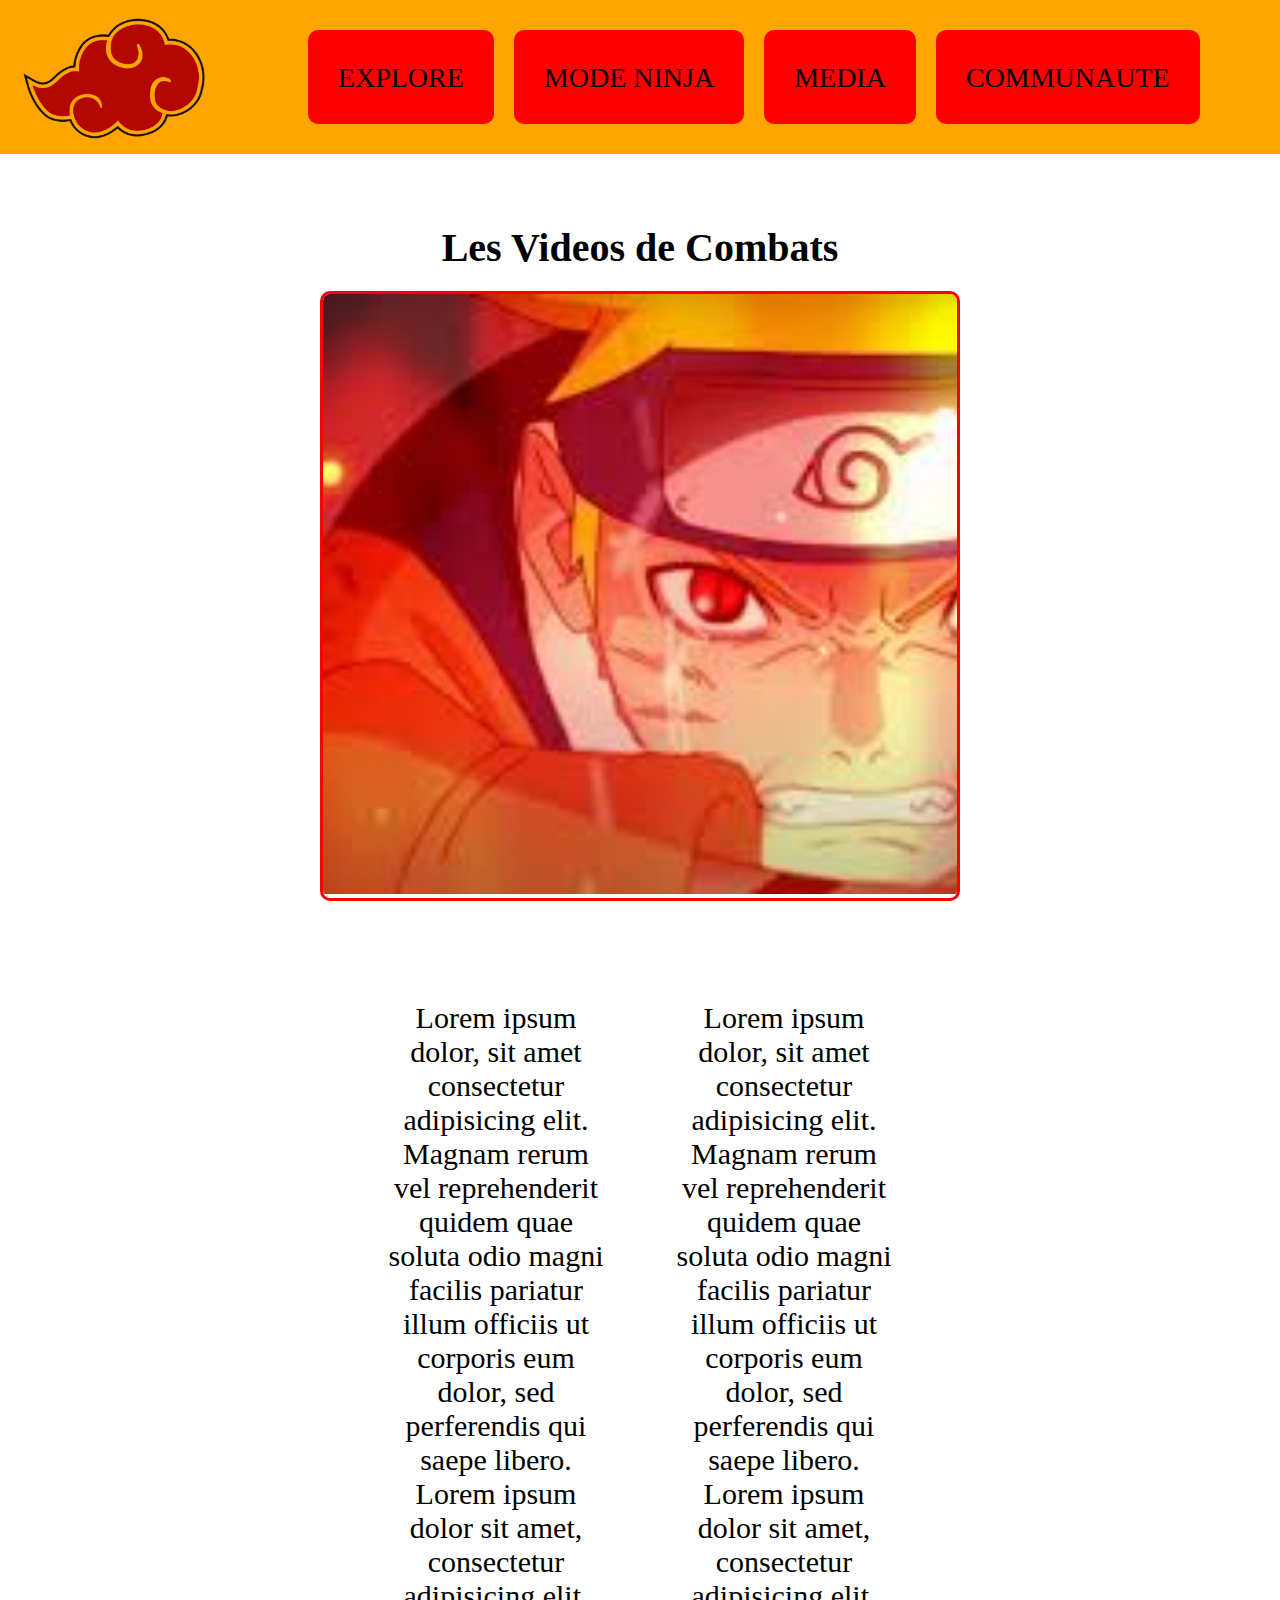
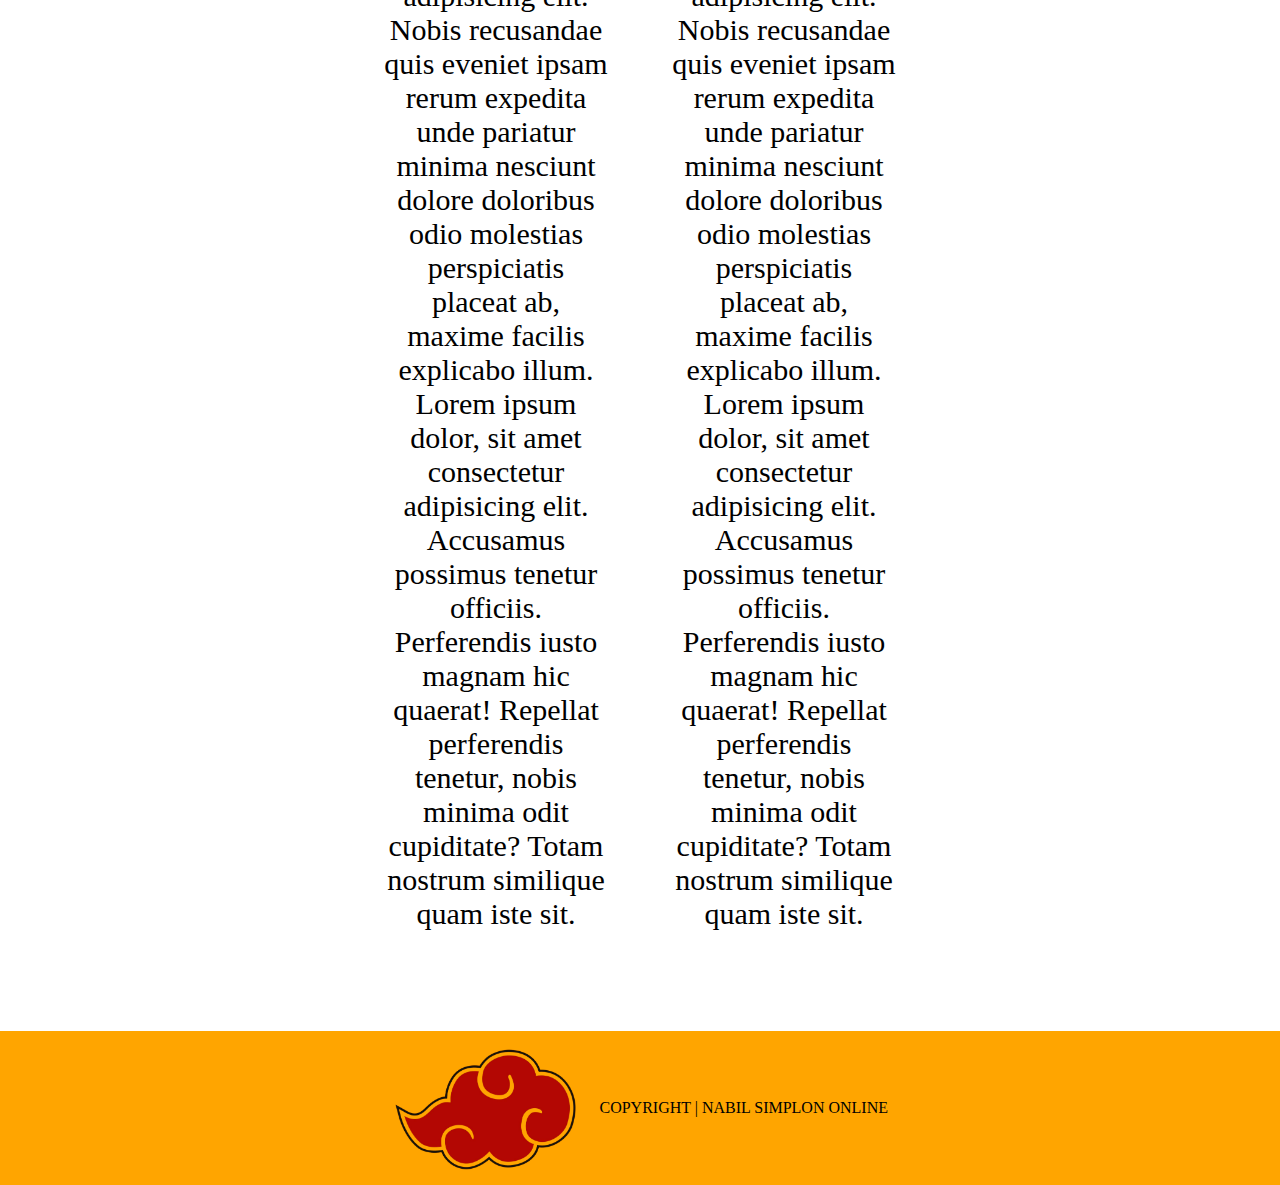
==== media.html @ 8ab28d4b "upload" ====
<!DOCTYPE html>
<html lang="en">
<head>
    <meta charset="UTF-8">
    <meta name="viewport" content="width=device-width, initial-scale=1.0">
    <link rel="stylesheet" href="style.css">
    <title>Document</title>
</head>
<body>
    <header>
        <!-- je n'ai pas de titre donc pas section -->
        <div class="header_top">
          <!-- j'ai une image je lui donne une class pour que je puisse modifier sa taile en css -->
          <div class="logo-top">
            <a href="index.html">
              <img src="images/logonew.png" alt="nuage rouge" class="logo" />
            </a>
          </div>
          <!-- ben c'est barre nav -->
          <nav id="nav">
            <ul>
              <li><a href="index.html">EXPLORE</a></li>
              <li><a href="#">MODE NINJA</a></li>
              <li><a href="media.html">MEDIA</a></li>
              <li><a href="communaute.html">COMMUNAUTE</a></li>
            </ul>
            <div id="icon"></div>
          </nav>
        </div>
        <main>

            <div class="caroussel">
                <h1> Les Videos de Combats</h1>
                <div class="slide-1">
                    <div class="slide">
                        <img src="images/narut.jpeg" class="test" alt="">
                    </div>
                    <div class="slide">
                        <img src="images/naruto-episode-inedit-news-visu.jpg" class="test" alt="">
                    </div>
                    <div class="slide">
                        <img src="images/hq720.jpg" class="test" alt="">
                    </div>
                    <div class="slide">
                        <img src="images/naruto-pictures.jpg" class="test" alt="">
                    </div>
                </div>

                <div class="contenu-text">
                    <div class="container_com">
                            <div class="par2">
                                <p>Lorem ipsum dolor, sit amet consectetur adipisicing elit. Magnam rerum vel reprehenderit quidem quae soluta odio magni facilis pariatur illum officiis ut corporis eum dolor, sed perferendis qui saepe libero.
                                    Lorem ipsum dolor sit amet, consectetur adipisicing elit. Nobis recusandae quis eveniet ipsam rerum expedita unde pariatur minima nesciunt dolore doloribus odio molestias perspiciatis placeat ab, maxime facilis explicabo illum.
                                    Lorem ipsum dolor, sit amet consectetur adipisicing elit. Accusamus possimus tenetur officiis. Perferendis iusto magnam hic quaerat! Repellat perferendis tenetur, nobis minima odit cupiditate? Totam nostrum similique quam iste sit.
                                </p>
                            </div>
                            <div class="par2">
                                <p>Lorem ipsum dolor, sit amet consectetur adipisicing elit. Magnam rerum vel reprehenderit quidem quae soluta odio magni facilis pariatur illum officiis ut corporis eum dolor, sed perferendis qui saepe libero.
                                    Lorem ipsum dolor sit amet, consectetur adipisicing elit. Nobis recusandae quis eveniet ipsam rerum expedita unde pariatur minima nesciunt dolore doloribus odio molestias perspiciatis placeat ab, maxime facilis explicabo illum.
                                    Lorem ipsum dolor, sit amet consectetur adipisicing elit. Accusamus possimus tenetur officiis. Perferendis iusto magnam hic quaerat! Repellat perferendis tenetur, nobis minima odit cupiditate? Totam nostrum similique quam iste sit.
                                </p>
                            </div>
                    </div>
                </div>
        
    

        </main>
        <footer>
            <div class="buttom">
                <div class="logo-bottom">
                    <img src="images/logonew.png" alt="nuage rouge" class="logo">
                </div>
    
                <div class="copyright">
                    <p>COPYRIGHT | NABIL SIMPLON ONLINE</p>
                </div>
            </div>
        </footer>
        <script src="index.js"></script> 
</body>
</html>
---- style.css ----
*{
    padding: 0;
    margin: 0;
    box-sizing: border-box;
}

/* debut header */
    /* div header_top nav-logo */
        /* le logo est a gauche et ma nav est a droite avec un fond orange et mes le fond de mes menu et rouge  et sur la meme ligne */
        /* juste en dessous il y a une photo baniere avec a l'interieur un barre de recherche et un texte */
    /* fin div header_top nav-logo */
/* fin header */
/* main */
    /*section */
        /* il ya un titre centrer */
        /*  il ya une img et un texte sur la meme ligne */
    /* fin section */
    /* section */
        /* il ya un titre centrer */
        /*  il ya une img et un texte sur la meme ligne */
    /* fin section */
/*fin du main  */
/* debut footer  */
    /* div */
        /* il un footer en rouge et a la l'interieur il y a un logo et un texte a affilé */
    /* fin div */
/* fin du footer */

/* STYLE GLOBAL */

/* Liens */

a {
    color: black;
    text-decoration: none;
    /* font-size: 45px; */
    vertical-align: middle;
}

body{
    cursor: url("images/kunai.png"), auto;
}

/* Titre */

h1 {
    text-align: center;
}

/* Formulaire */

input, textarea{
    /* padding: 8px 150px 0 0; */
    font-family: Arial, Helvetica, sans-serif;
    border-radius: 20px;
    background-color: gainsboro;
    padding: 20px;
}



/* HEADER */

.header_top {
    display: flex;
    justify-content: space-between;
    align-items: center;
    width: 100%;
    background-color: orange;
}

/* Logo Top */

.logo-top {
    padding-left: 20px;
    padding-right: 20px;
}

.logo-top .logo {
    /* width: 150px; */
    height: 150px;
}


/* Navbar Top (Navigation) */

#nav ul {
    display: flex;
    width: 100%;
    /* width: 80%; */
    /* justify-content: space-around; */
}

#nav li {
    list-style: none;
    background-color: red; 
    text-decoration: none;
    border-radius: 10px;
    padding: 30px;
    margin: 10px;
    text-align: center;
    /* width: 680px; */
    /* align-items: center; */
}

#nav {
    display: flex;
    margin: 0 auto;
    padding: 10px;
    /* align-items: center; */
    font-size: calc(0.5rem + 1.5vw);
}

#nav ul li a{
    font-size: 46px;
}

#icon {
    cursor: pointer;
    display: none  ;
} 


/* Bannière */

.header_banniere{
    display: flex;
    justify-content: space-between;
    width: 100%;
}

.header_banniere {
    background: url(images/bannieretop.png) center / cover no-repeat;
    /* height: 450px; */
}

.contain-banniere{
    display: flex;
    flex-direction: column;
    justify-content: center;
    align-items: center;
    width: 50%;
    margin: auto;
}

.img_banniere{
    height: 500px;
    margin-left: 30px;
}

.texte_top{
   width: 50%;
   text-align: center;
   margin: 83.5px;
   font-size: 17px;
   display: flex;
   flex-direction: column;
   margin-left: 150px;
}

.serch{
    margin-top: 20px;
    text-align: center;
}

.serch input[type="search"]{
    padding: 25px;
    width: 600px;
}

/* MAIN (Contenu de la page)  */


/* Bloc Section - Accueil */

.container {
    display: flex;
    margin: 100px;
}

.par {
    width: 55%;
    font-size: 22px;
}

/* Galerie - Communauté */

/* Bibliothèque Width */
.w-33 {
    width: calc(100% / 3); /* 3 blocs de 33.33% */
}

.galerie {
    width: 80%;
    margin: 0 auto;
}

.container_galerie {
    display: flex;
    justify-content: center;
    align-items: center;
    gap: 5vw;
}

/* .photo {
    
    flex-direction: column;
    display:flex;
    background-color: red;
    border-radius: 10%;
    width: 500px;
    height: 600px;
    justify-content: center;
    padding: auto;
    margin:35px;
    text-align: center;
} */

/* .picture {
    margin-right: 25px;
} */

.pictures {
    display: flex;
    flex-wrap: wrap;
    justify-content: center;
    gap: 5px;
    width: 385px;
    margin: 35px auto;
    padding: 20px;
    background-color: red;
    border-radius: 10%;
}

.petite {
    display: block;
    width: 170px;
    height: 170px;
}

/* Bloc Central - Image Naruto Central - Communauté */

/* .centreimg {

} */

.img_banniere2 {
    display: block;
    width: 100%;
    /* height: 600px; */
    /* margin-right: 250px;
    margin-top: 40px; */
}

/* Bloc Droit - Contenu Texte - Communauté */

/* .texte_top2 {
    font-size: 29px;
    text-align: center;
} */

.texte_top2 p {
    padding: 20px;
    font-size: 29px;
    text-align: center;
}

.container_com {
    display: flex;
    justify-content: center;
    gap: 5vw;
    width: 80%;
    margin: 100px auto;
    text-align: center;
}

.par2 {
    font-size: 30px;
    text-align: center;
}

/* media bloc caroussel*/

.caroussel{
    width: 50vw;
    margin: 50px auto;
    position: relative;
    z-index: -2;
    


}
.caroussel h1{
    padding: 20px 0;
    font-size: 40px;
}

.slide-1{
    max-width: 1100px;
    margin: auto;
    overflow: hidden;
    display: flex;
    border: solid 3px red;
    border-radius: 10px;
}
.slide-1 .slide{
    height: 100%;
    width: 100%;
    animation: slider 12s infinite ease-in-out;
}

img.test {
    width: 1100px;
    height: 600px;
    flex-shrink: 0;
}

 /* .inputch{
    display: flex;
    flex-direction: column; 
    align-items: center;
 
 } */




 /* Formulaire de Contact */

.contaner-cont{
    display: flex;
    justify-content: center;
} 

.contact {
    display: flex;
    background-color: red;
    border-radius: 10%;
    align-items: center;
    justify-content: center;
    margin-bottom: 30px;
    padding: 20px 40px;
}

.form {
    margin-top: 29px;
}

.contact h1 {
    color: white;
    font-size: 45px;
}

.forsubmit{
    display: flex;
    flex-direction: column;
}


.forsubmit input[type="text"],
.forsubmit input[type="email"] {
    padding: 16px;
}

.forsubmit .button{
    margin-top: 20px;
    font-weight: 600;
    background-color: orange;
}

.forsubmit label {
    margin-top: 10px;
    margin-bottom: 5px;
    font-weight: 600;
    color: white;
}

/* FOOTER (Bas de page) */

footer {
    background-color: orange;
    width: 100%;
}

.buttom {
    display: flex;
    align-items: center;
    justify-content: center;
    gap: 20px;
}

.logo-bottom .logo {
    /* width: 150px; */
    height: 150px;
}






/* MEDIA QUERIES */


@keyframes slider {

    0%,

    20% {
        transform: translateX(0);
    }
    25%,
    45%{
        transform: translateX(-100%)
    }
        
    50%,
    75%{
        transform: translateX(-200%);

    }
    75%,
    95%{
        transform: translateX(-300%);

    }
    100%{
        transform: translateX(-400%);
    }
        
    
}
 
 /* X-Large devices (large desktops, less than 1400px) */
@media screen and (max-width: 1400px) {
    .centreimg {
        display: none;
    }

    #nav ul li a {
        font-size: 28px;
    }

    .w-33 {
        width: unset;
    }

}

/* Large devices (desktops, less than 1200px) */
/* @media screen and (max-width: 1200px) {
    .logo-top .logo {
        height: 100px;
    }

    .galerie {
        width: 90%;
    }
} */

/* Medium devices (tablets, less than 992px) */
/* @media screen and (max-width: 992px) {
    .container_galerie {
        flex-direction: column;
    }
} */

/* Small devices (landscape phones, less than 768px) */
@media screen and (max-width: 768px) {

    #icon {
        display: block ;
        
    }
    #icon::before{
    content: "\2630";
    }

    .active #icon::before {
        content: "\2715";
    }

    nav {
       display: block;
       position: relative;
    }

    nav ul {
        position: fixed;
        left: -100%;
        top: 154px;
        flex-direction: column;
        background-color: orange;
        width: 100%;
        text-align: center;
        transition: 0.25s;
    }

    nav li {
        padding: 3px 0;
    }

    nav li :hover {
        background-color: red;
    }

    #nav li {
        background-color: orange;
    } 

    nav.active ul {
    left: 0;
}

.narmarche{
    float: left;
    width: 200px;
    height: 350px;

}

.poing{
    float: left;
    width: 200px;
    height: 350px;
}
img.test{
    width: 250px;
    height: 200px;
    flex-shrink: 0;


}
}


/* 
/* X-Small devices (portrait phones, less than 576px) */
/* @media screen and (max-width: 576 */
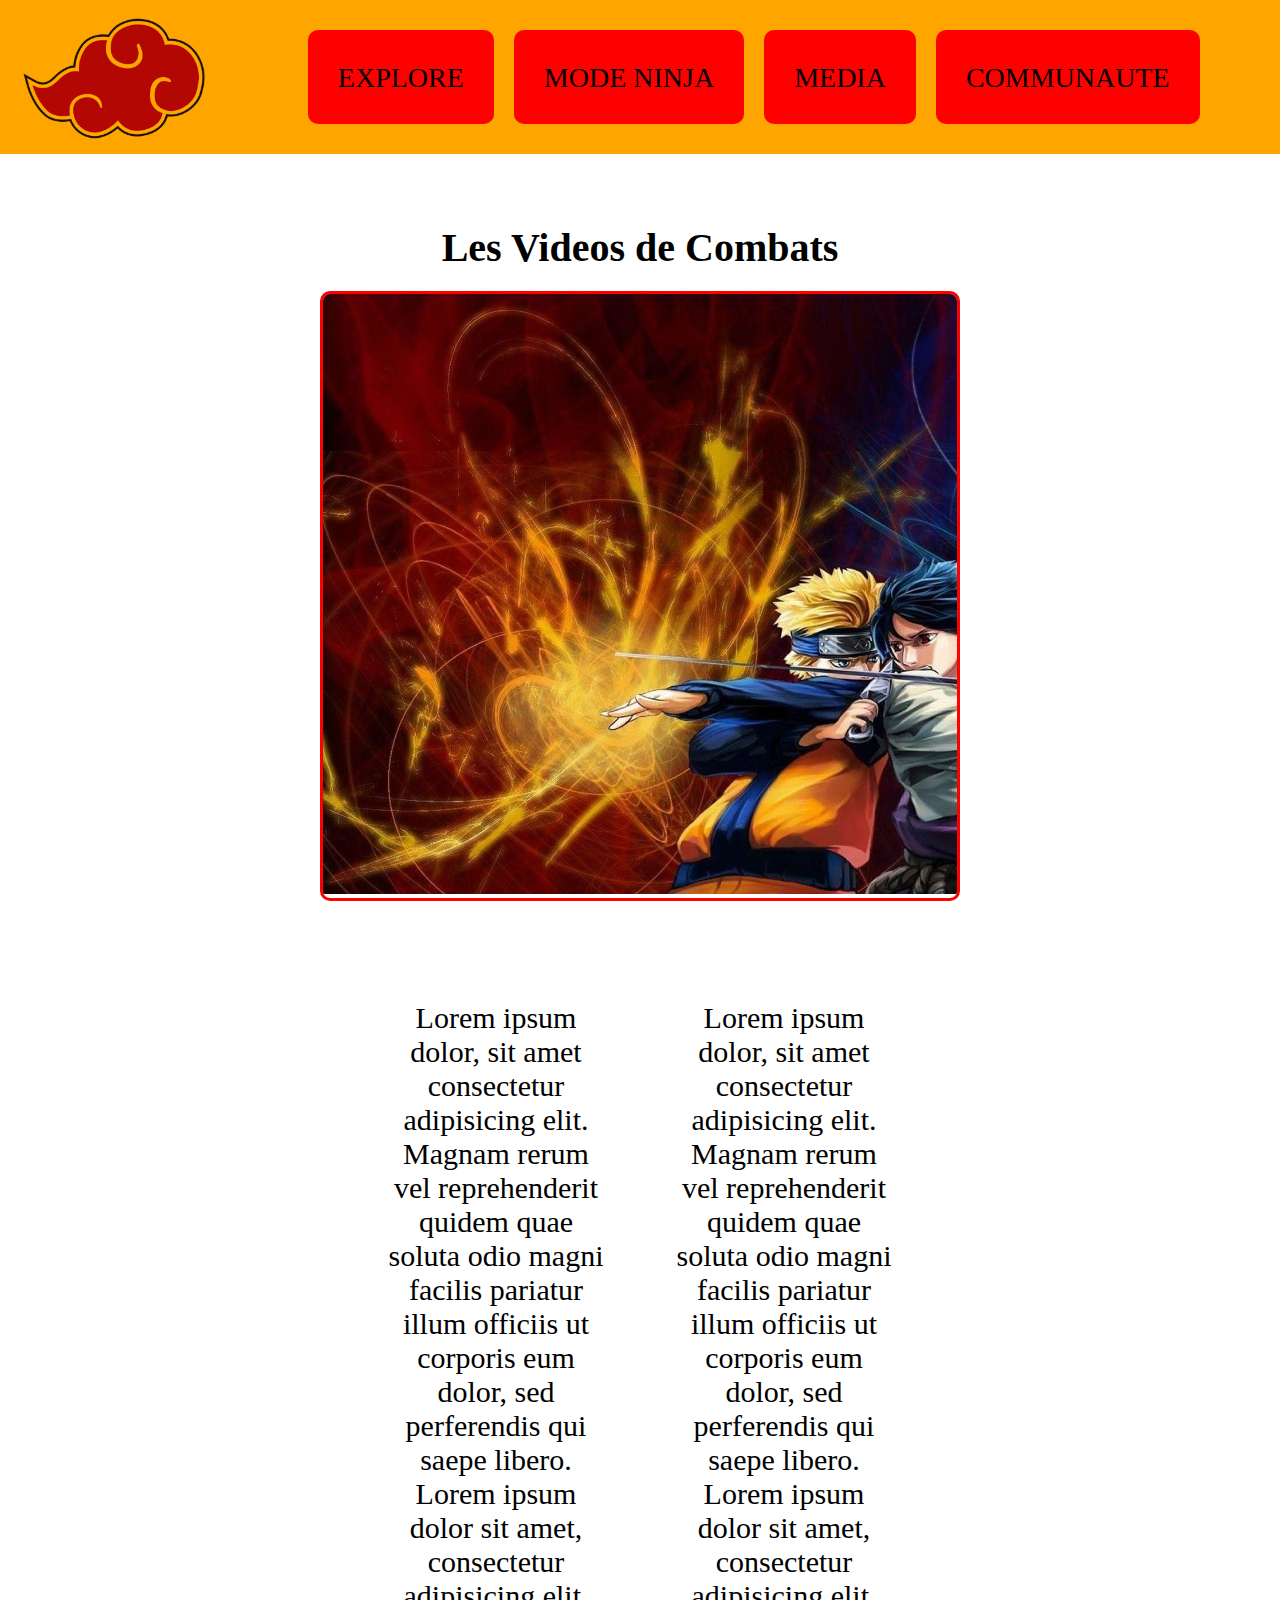
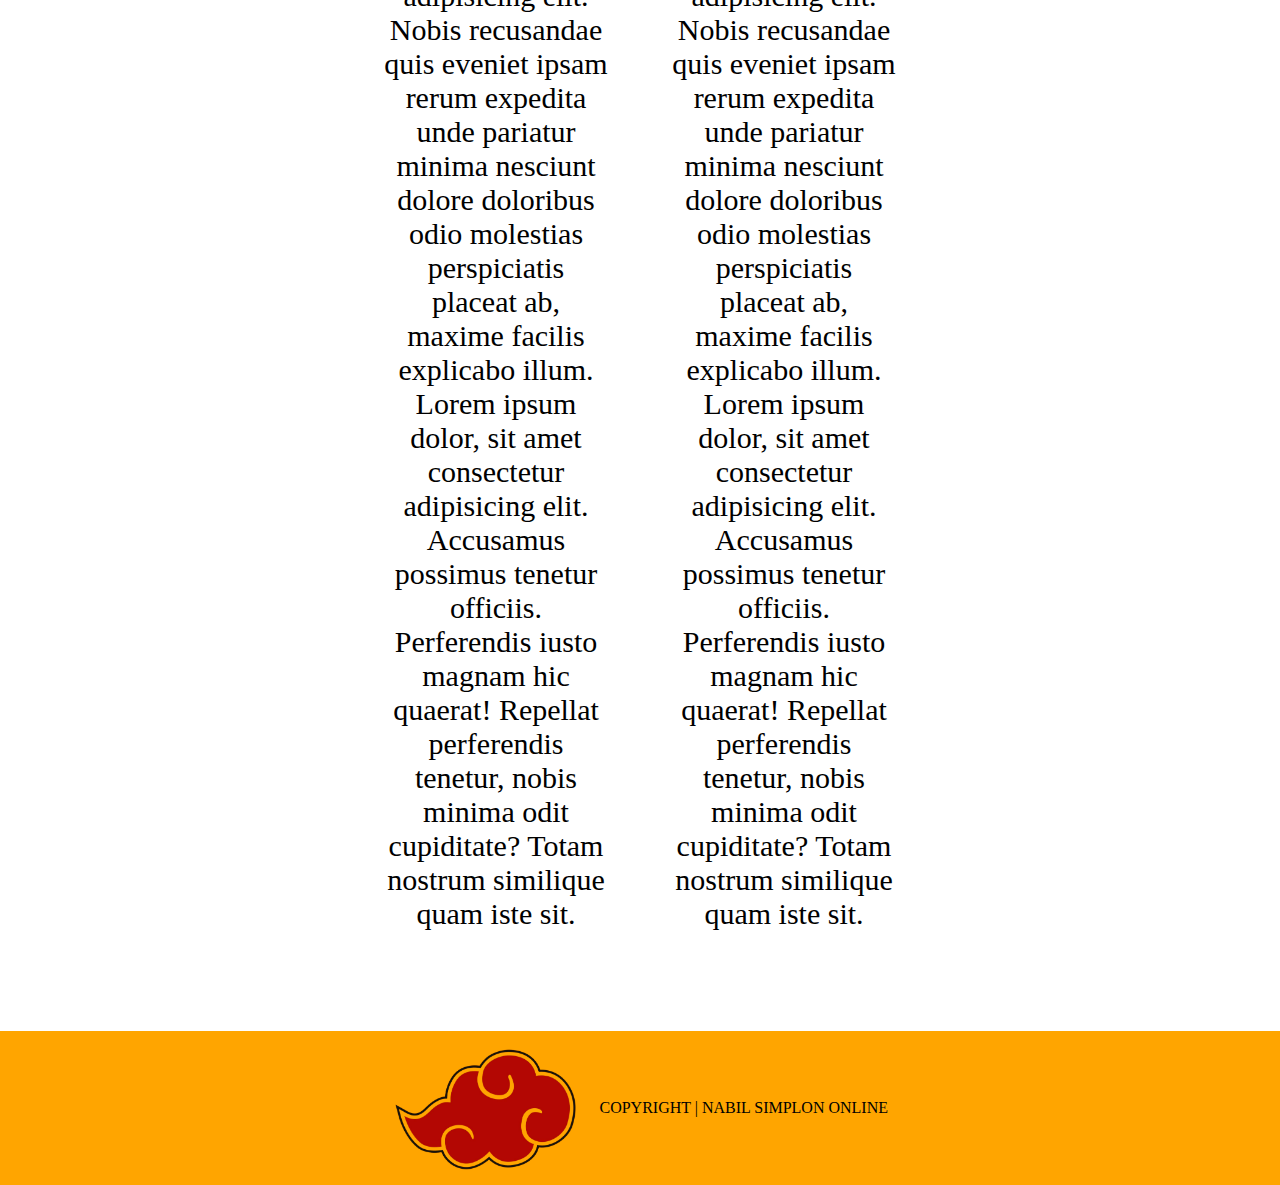
==== commit d97b4ac3: "modif" ====
--- a/media.html
+++ b/media.html
@@ -4,7 +4,7 @@
     <meta charset="UTF-8">
     <meta name="viewport" content="width=device-width, initial-scale=1.0">
     <link rel="stylesheet" href="style.css">
-    <title>Document</title>
+    <title>Media</title>
 </head>
 <body>
     <header>
@@ -33,7 +33,7 @@
                 <h1> Les Videos de Combats</h1>
                 <div class="slide-1">
                     <div class="slide">
-                        <img src="images/narut.jpeg" class="test" alt="">
+                        <img src="images/12561.jpg" class="test" alt="">
                     </div>
                     <div class="slide">
                         <img src="images/naruto-episode-inedit-news-visu.jpg" class="test" alt="">
